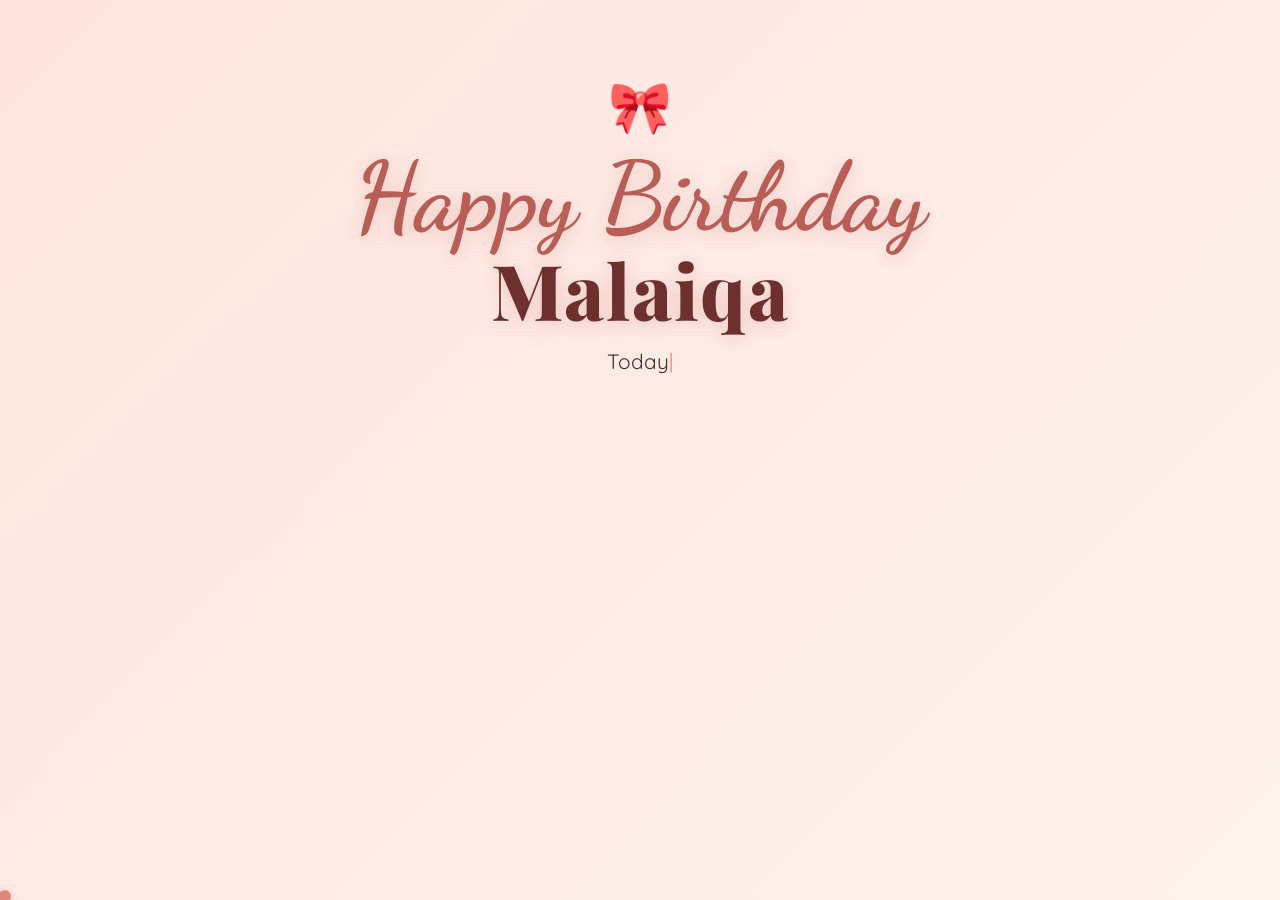
==== index.html @ 5d53d7fd "Start Malaiqa birthday site: landing page, shared styles, photos Co-Authored-By: Claude Opus 5.5 <no" ====
<!DOCTYPE html>
<html lang="en">
<head>
    <meta charset="UTF-8">
    <meta name="viewport" content="width=device-width, initial-scale=1.0">
    <title>Happy Birthday Muunie 🎀</title>
    <script src="https://cdnjs.cloudflare.com/ajax/libs/gsap/3.12.2/gsap.min.js"></script>
    <link rel="stylesheet" href="style.css">
    <style>
        .container {
            min-height: 100vh;
            display: flex;
            flex-direction: column;
            align-items: center;
            justify-content: center;
            text-align: center;
            padding: 2rem 1.25rem;
            position: relative;
            z-index: 2;
        }
        .bow { font-size: 3.2rem; animation: wiggle 2.4s ease-in-out infinite; }
        @keyframes wiggle { 0%,100% { transform: rotate(-8deg); } 50% { transform: rotate(8deg); } }
        h1 {
            font-family: 'Dancing Script', cursive;
            font-size: clamp(3rem, 11vw, 6rem);
            color: var(--rose-deep);
            line-height: 1.05;
            text-shadow: 0 4px 18px rgba(184, 92, 85, 0.25);
            opacity: 0;
        }
        h1 .name { display: block; font-family: 'Playfair Display', serif; font-weight: 800; font-size: .8em; color: var(--maroon); letter-spacing: .02em; }
        .greeting {
            min-height: 4.5rem;
            max-width: 560px;
            margin: 1.6rem auto 0;
            font-size: clamp(1.05rem, 3.6vw, 1.3rem);
            line-height: 1.6;
            color: var(--ink);
        }
        .greeting::after { content: '|'; animation: blink 1s steps(1) infinite; color: var(--rose); }
        .greeting.done::after { content: ''; }
        @keyframes blink { 50% { opacity: 0; } }

        .call-box {
            margin: 2rem auto 0;
            padding: 1.4rem 1.4rem 1.2rem;
            max-width: 420px;
            width: 100%;
            background: var(--card);
            border-radius: 24px;
            box-shadow: var(--shadow);
            opacity: 0;
        }
        .call-box p { color: var(--soft); font-size: .95rem; }
        .call-name { font-family: 'Dancing Script', cursive; font-size: 2.4rem; color: var(--rose-deep); min-height: 3.2rem; margin: .4rem 0; }
        .blush-face { font-size: 3rem; display: inline-block; transition: transform .3s; }
        .blush-note { color: var(--soft); min-height: 1.4rem; font-size: .95rem; margin-top: .3rem; }
        .call-box .btn { margin-top: .9rem; font-size: 1rem; padding: .75rem 1.6rem; }

        .enter { margin-top: 2.2rem; opacity: 0; }
    </style>
</head>
<body class="page-fade">
    <div class="container">
        <div class="bow">🎀</div>
        <h1>Happy Birthday<span class="name">Malaiqa</span></h1>
        <div class="greeting"></div>

        <div class="call-box">
            <p>Every time I call you by name, you get shy. Let's test it 🙈</p>
            <div class="call-name" id="callName">&nbsp;</div>
            <div class="blush-face" id="blushFace">🙂</div>
            <div class="blush-note" id="blushNote"></div>
            <button class="btn ghost" id="callBtn">Call her 📞</button>
        </div>

        <button class="btn enter" id="enterBtn">Come into our little world 💕</button>
    </div>

    <script src="common.js"></script>
    <script>
        const greetingText = "Today the whole world got a little brighter, because 26th September gave me you. Happy birthday, my love 💖";
        const greetingEl = document.querySelector('.greeting');
        let i = 0;
        function typeGreeting() {
            if (i < greetingText.length) {
                greetingEl.textContent += greetingText.charAt(i++);
                setTimeout(typeGreeting, 55);
            } else {
                greetingEl.classList.add('done');
                gsap.to('.call-box', { opacity: 1, y: -10, duration: 0.9, ease: 'back.out' });
                gsap.to('.enter', { opacity: 1, y: -10, duration: 0.9, delay: 0.4, ease: 'back.out' });
            }
        }

        const names = [
            { n: 'Malaiqa…', face: '😳', note: 'look at her, already shy' },
            { n: 'Baby 🥹', face: '🙈', note: 'aaand she is hiding her face' },
            { n: 'Muunie 🌙', face: '☺️', note: 'that little smile she tries to hide' },
            { n: 'Muun', face: '😊', note: 'cheeks officially pink' },
            { n: 'Mylaiqa', face: '🥰', note: 'MY laiqa. only mine.' },
            { n: 'My love 💗', face: '🫣', note: 'full shy mode activated' }
        ];
        let callIndex = 0;
        document.getElementById('callBtn').addEventListener('click', () => {
            const c = names[callIndex % names.length];
            callIndex++;
            const nameEl = document.getElementById('callName');
            const face = document.getElementById('blushFace');
            nameEl.textContent = c.n;
            face.textContent = c.face;
            document.getElementById('blushNote').textContent = c.note;
            gsap.fromTo(nameEl, { scale: 0.6, opacity: 0 }, { scale: 1, opacity: 1, duration: 0.5, ease: 'back.out' });
            gsap.fromTo(face, { rotation: -15, scale: 0.8 }, { rotation: 0, scale: 1.15, duration: 0.6, ease: 'elastic.out(1, 0.4)' });
            for (let k = 0; k < 3; k++) setTimeout(createFloating, k * 150);
        });

        document.getElementById('enterBtn').addEventListener('click', () => goTo('reasons.html'));

        window.addEventListener('load', () => {
            gsap.to('h1', { opacity: 1, y: 10, duration: 1.2, ease: 'bounce.out' });
            setTimeout(typeGreeting, 900);
        });
    </script>
</body>
</html>
---- style.css ----
@import url('https://fonts.googleapis.com/css2?family=Dancing+Script:wght@600;700&family=Playfair+Display:ital,wght@0,600;0,800;1,500&family=Quicksand:wght@400;500;600&display=swap');

:root {
    --rose: #e0877b;
    --rose-deep: #b85c55;
    --blush: #ffd9d3;
    --cream: #fff6f1;
    --maroon: #6b2d2b;
    --ink: #4a2c2a;
    --soft: #8c6663;
    --card: rgba(255, 255, 255, 0.82);
    --shadow: 0 14px 40px rgba(107, 45, 43, 0.16);
}

* { margin: 0; padding: 0; box-sizing: border-box; }

html { scroll-behavior: smooth; }

body {
    min-height: 100vh;
    font-family: 'Quicksand', sans-serif;
    color: var(--ink);
    background: linear-gradient(135deg, #ffe4de 0%, #fff6f1 30%, #ffd9d3 60%, #fbe3ef 80%, #ffe4de 100%);
    background-size: 400% 400%;
    animation: gradientFlow 18s ease infinite;
    overflow-x: hidden;
}

@keyframes gradientFlow {
    0%, 100% { background-position: 0% 50%; }
    50% { background-position: 100% 50%; }
}

.script { font-family: 'Dancing Script', cursive; }
.serif { font-family: 'Playfair Display', serif; }

/* floating hearts / bows */
.floating {
    position: fixed;
    pointer-events: none;
    z-index: 1;
    opacity: 0;
    user-select: none;
}

/* heart cursor (desktop only) */
.heart-cursor {
    position: fixed;
    width: 26px;
    height: 26px;
    pointer-events: none;
    z-index: 999;
    transform: translate(-50%, -50%);
    transition: transform 0.08s linear;
}
.heart-cursor svg { width: 100%; height: 100%; fill: var(--rose); filter: drop-shadow(0 2px 4px rgba(184, 92, 85, .4)); }
@media (hover: none) { .heart-cursor { display: none; } }

.btn {
    display: inline-block;
    font-family: 'Quicksand', sans-serif;
    font-weight: 600;
    font-size: 1.1rem;
    padding: 0.95rem 2.1rem;
    border: none;
    border-radius: 999px;
    color: #fff;
    background: linear-gradient(45deg, var(--rose-deep), var(--rose));
    box-shadow: 0 8px 22px rgba(184, 92, 85, 0.4);
    cursor: pointer;
    text-decoration: none;
    transition: transform .25s ease, box-shadow .25s ease;
}
.btn:hover { transform: translateY(-3px) scale(1.03); box-shadow: 0 12px 28px rgba(184, 92, 85, 0.5); }
.btn.ghost { background: rgba(255,255,255,.7); color: var(--rose-deep); box-shadow: 0 6px 16px rgba(184,92,85,.18); }

.page-fade { animation: pageIn 1s ease both; }
@keyframes pageIn { from { opacity: 0; } to { opacity: 1; } }

.reveal { opacity: 0; transform: translateY(40px); transition: opacity .9s ease, transform .9s ease; }
.reveal.in { opacity: 1; transform: none; }

@media (prefers-reduced-motion: reduce) {
    body { animation: none; }
    .reveal { opacity: 1; transform: none; transition: none; }
}
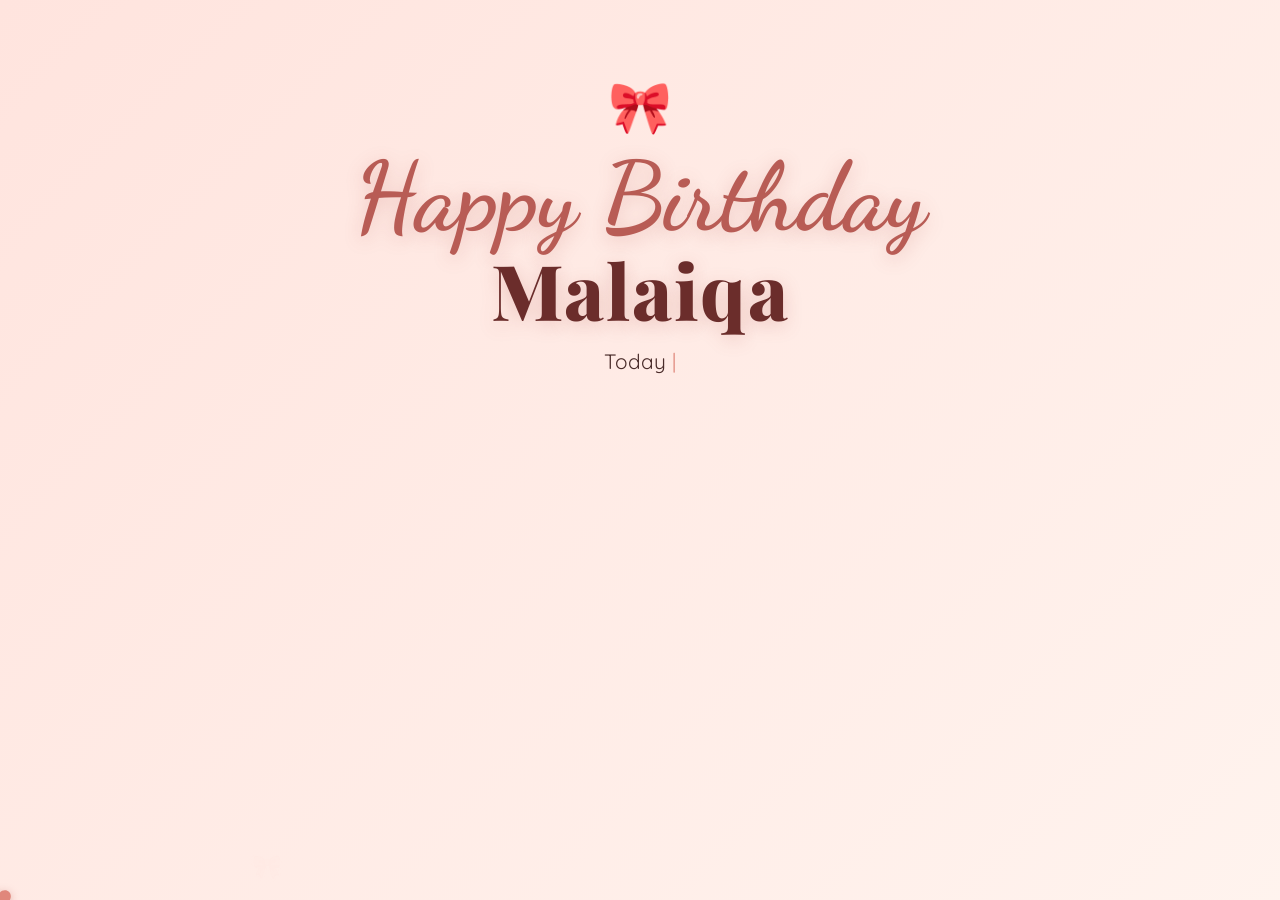
==== commit fbdcc18f: "Bundle GSAP locally instead of loading from CDN Co-Authored-By: Claude Opus 5.5 <noreply@anthropic.c" ====
--- a/index.html
+++ b/index.html
@@ -4,7 +4,7 @@
     <meta charset="UTF-8">
     <meta name="viewport" content="width=device-width, initial-scale=1.0">
     <title>Happy Birthday Muunie 🎀</title>
-    <script src="https://cdnjs.cloudflare.com/ajax/libs/gsap/3.12.2/gsap.min.js"></script>
+    <script src="gsap.min.js"></script>
     <link rel="stylesheet" href="style.css">
     <style>
         .container {
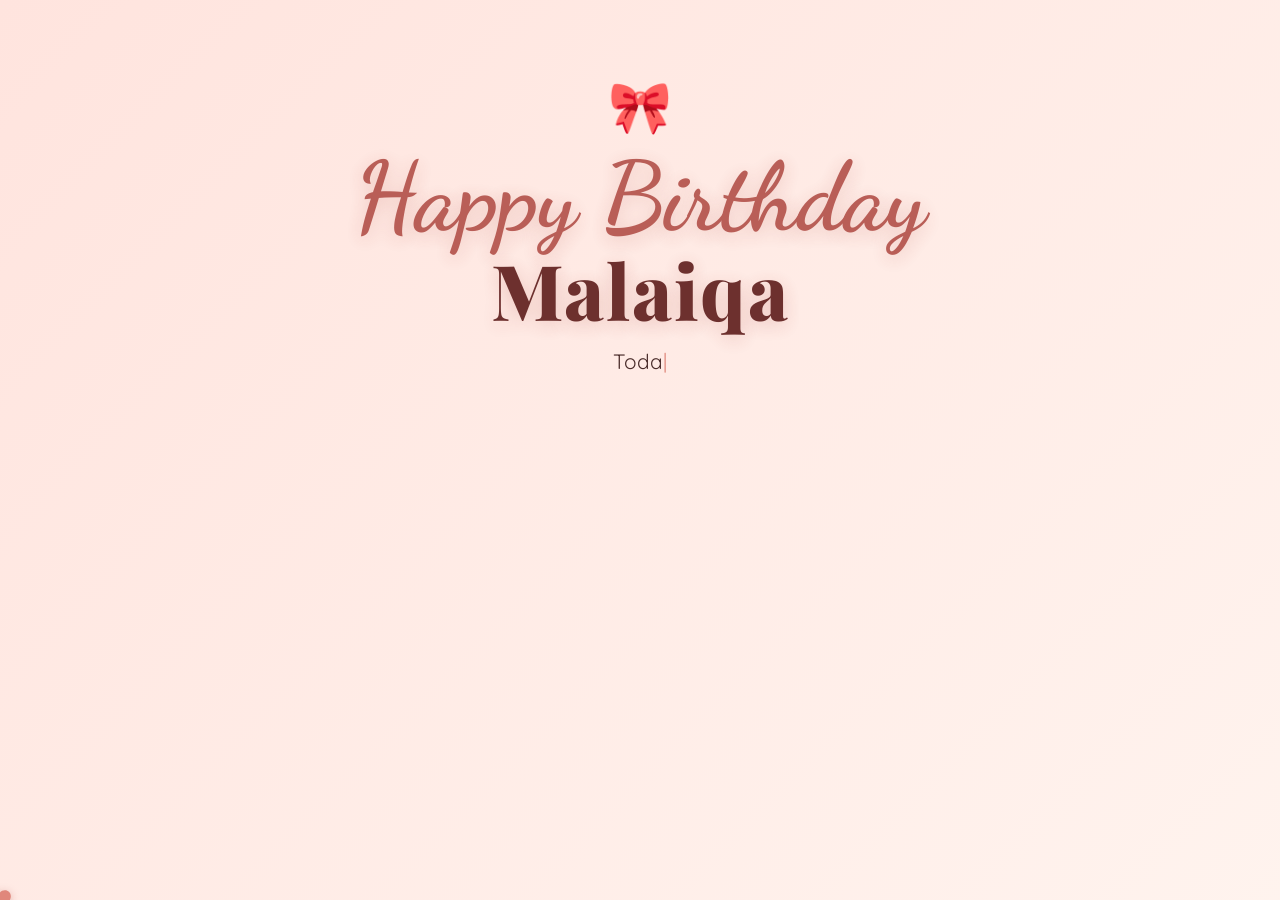
==== commit b89d0ae1: "Add 20th birthday collage section and link-preview thumbnail Co-Authored-By: Claude Opus 5.5 <norepl" ====
--- a/index.html
+++ b/index.html
@@ -3,7 +3,21 @@
 <head>
     <meta charset="UTF-8">
     <meta name="viewport" content="width=device-width, initial-scale=1.0">
-    <title>Happy Birthday Muunie 🎀</title>
+    <meta name="description" content="A little world made of our memories, for my favourite person.">
+    <meta property="og:type" content="website">
+    <meta property="og:title" content="Happy 20th Birthday, Muunie 🎀">
+    <meta property="og:description" content="A little world made of our memories, for my favourite person.">
+    <meta property="og:url" content="https://ultrafay.github.io/bday/">
+    <meta property="og:image" content="https://ultrafay.github.io/bday/images/og-cover.jpg">
+    <meta property="og:image:secure_url" content="https://ultrafay.github.io/bday/images/og-cover.jpg">
+    <meta property="og:image:type" content="image/jpeg">
+    <meta property="og:image:width" content="1200">
+    <meta property="og:image:height" content="630">
+    <meta property="og:image:alt" content="Happy Birthday collage of Malaiqa turning 20">
+    <meta name="twitter:card" content="summary_large_image">
+    <meta name="twitter:image" content="https://ultrafay.github.io/bday/images/og-cover.jpg">
+    <link rel="icon" href="data:image/svg+xml,<svg xmlns='http://www.w3.org/2000/svg' viewBox='0 0 100 100'><text y='.9em' font-size='90'>🎀</text></svg>">
+    <title>Happy 20th Birthday, Muunie 🎀</title>
     <script src="gsap.min.js"></script>
     <link rel="stylesheet" href="style.css">
     <style>
